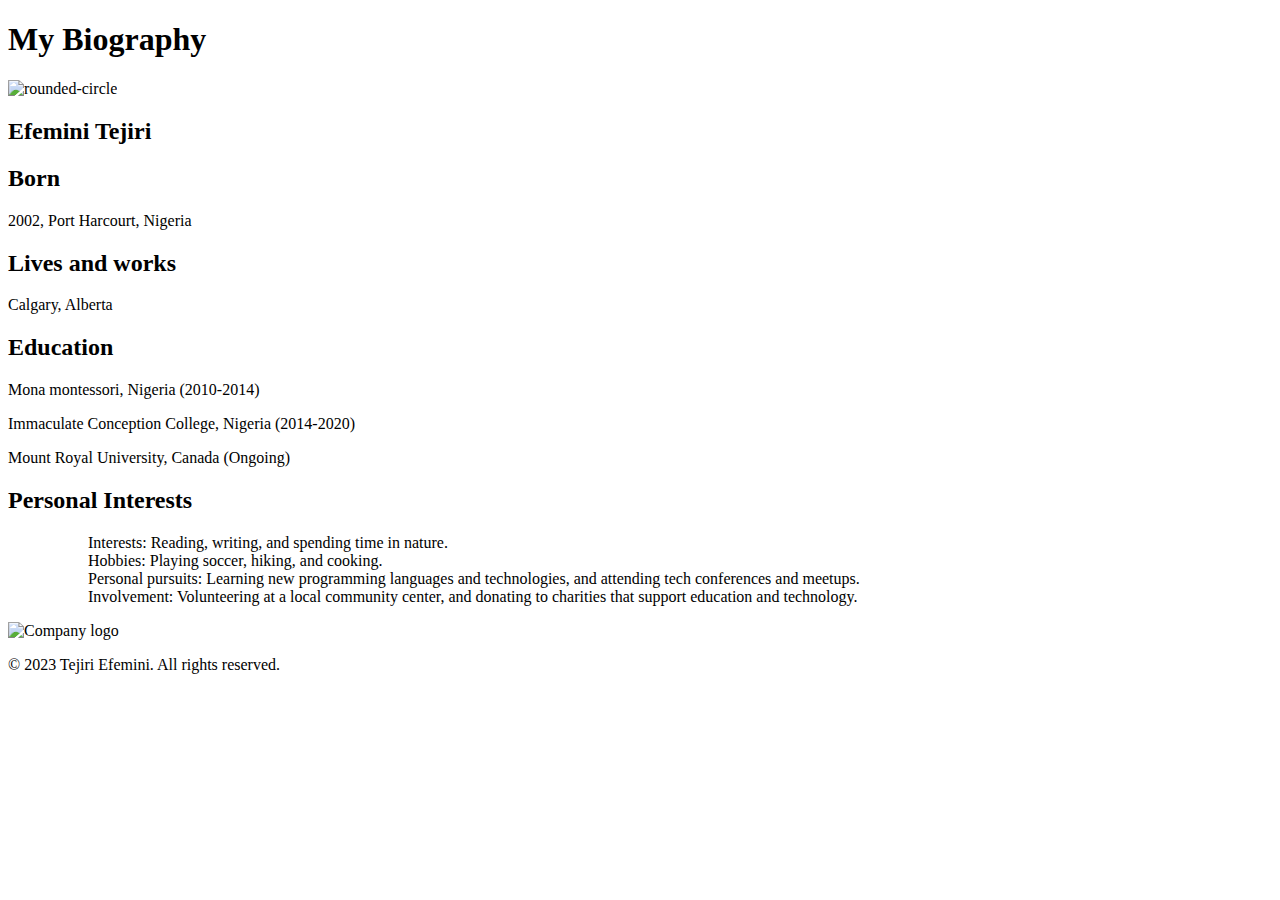
==== pages/biography.html @ 509cf947 "Add files via upload" ====
<!DOCTYPE html>
<html lang="en">
    <head>
        <meta name="viewport" content="width=device-width, initial-scale=1.0">
        <meta name="keywords" content="Biography">
        <meta name="description" content="This page talks about my biography">
        <meta name="author" content="Efemini Tejiri">
        <meta charset="utf-8">
        <title>Efemmini Tejiri - My biography</title>
    
        <link rel="stylesheet" href="styles/main.css">
        <link rel="stylesheet" href="https://cdnjs.cloudflare.com/ajax/libs/font-awesome/4.7.0/css/font-awesome.min.css">
        <!--link above to get social media  icons-->
    
    
    </head>

<body>
    <div class="container" id="bio-container">
        <h1 class="bio-title">My Biography</h1>


        <img src="images/picbio.PNG" alt="rounded-circle" class="bio-pic" >
        <h2 class= "bio-name"> Efemini Tejiri </h2>

        <div class="content" id="bio-content">

            <div class="grid-container">
                <div class="grid-item born">
                  <h2>Born</h2>
                  <p>2002, Port Harcourt, Nigeria</p>
                </div>
                <div class="grid-item lives-works">
                  <h2>Lives and works</h2>
                  <p>Calgary, Alberta</p>
                </div>
              </div>
              

            <div class="bio-section">
                <h2 class="section-title">Education</h2>
                <p>Mona montessori, Nigeria (2010-2014)</p>
                <p>Immaculate Conception College, Nigeria (2014-2020)</p>
                <p>Mount Royal University, Canada (Ongoing)</p>
            </div>

            <div class="bio-section">
                <h2 class="section-title">Personal Interests</h2>
                <ul>
                    <ul>Interests: Reading, writing, and spending time in nature.</ul>
                    <ul>Hobbies: Playing soccer, hiking, and cooking.</ul>
                    <ul>Personal pursuits: Learning new programming languages and technologies, and attending tech conferences and meetups.</ul>
                    <ul>Involvement: Volunteering at a local community center, and donating to charities that support education and technology.</ul>
                </ul>
        
            </div>

        </div>


        <footer>
          <div class="container-footer">
            <img src="images/logotj.PNG" alt="Company logo" class="footer-logo">
            <p>&copy; 2023 Tejiri Efemini. All rights reserved.</p>
          </div>
        </footer>


</body>


</html>
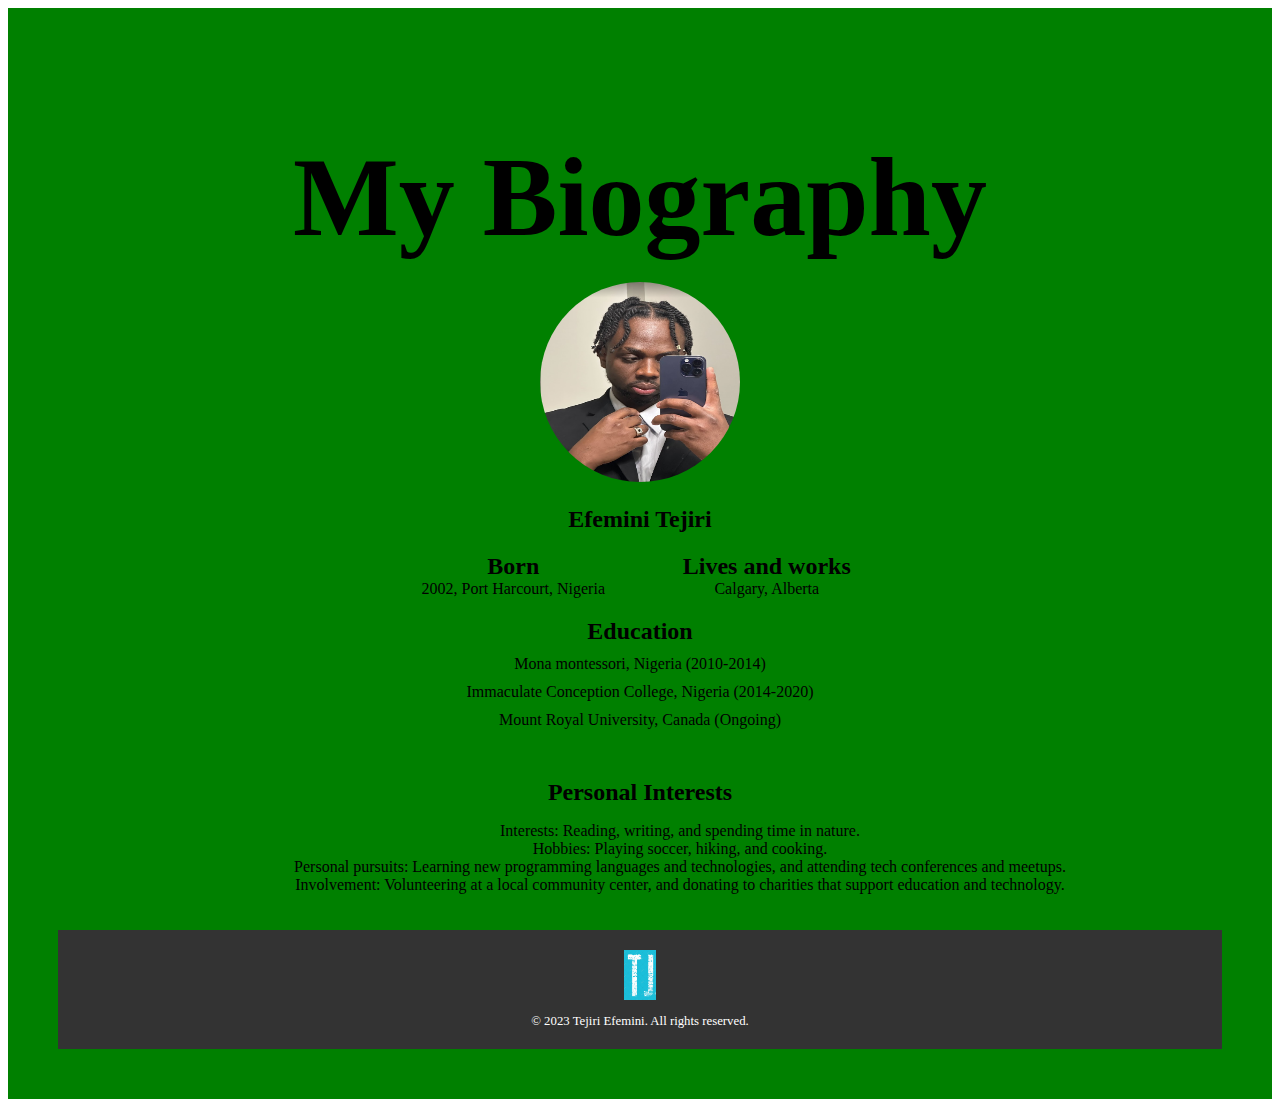
==== commit a47aa84b: "major change" ====
--- a/pages/biography.html
+++ b/pages/biography.html
@@ -8,9 +8,19 @@
         <meta charset="utf-8">
         <title>Efemmini Tejiri - My biography</title>
     
-        <link rel="stylesheet" href="styles/main.css">
+        <link rel="stylesheet" href="../styles/main.css">
         <link rel="stylesheet" href="https://cdnjs.cloudflare.com/ajax/libs/font-awesome/4.7.0/css/font-awesome.min.css">
         <!--link above to get social media  icons-->
+
+          <!-- Bootstrap CSS -->
+    <link href="https://cdn.jsdelivr.net/npm/bootstrap@5.1.3/dist/css/bootstrap.min.css" rel="stylesheet"
+    integrity="sha384-1BmE4kWBq78iYhFldvKuhfTAU6auU8tT94WrHftjDbrCEXSU1oBoqyl2QvZ6jIW3" crossorigin="anonymous">
+
+<!-- Bootstrap JS Bundle -->
+<script src="https://cdn.jsdelivr.net/npm/bootstrap@5.1.3/dist/js/bootstrap.bundle.min.js"
+    integrity="sha384-ka7Sk0Gln4gmtz2MlQnikT1wXgYsOg+OMhuP+IlRH9sENBO0LRn5q+8nbTov4+1p"
+    crossorigin="anonymous"></script>
+
     
     
     </head>
@@ -20,7 +30,7 @@
         <h1 class="bio-title">My Biography</h1>
 
 
-        <img src="images/picbio.PNG" alt="rounded-circle" class="bio-pic" >
+        <img src="../images/picbio.PNG" alt="rounded-circle" class="bio-pic" >
         <h2 class= "bio-name"> Efemini Tejiri </h2>
 
         <div class="content" id="bio-content">
@@ -60,7 +70,7 @@
 
         <footer>
           <div class="container-footer">
-            <img src="images/logotj.PNG" alt="Company logo" class="footer-logo">
+            <img src="../images/logotj.PNG" alt="Company logo" class="footer-logo">
             <p>&copy; 2023 Tejiri Efemini. All rights reserved.</p>
           </div>
         </footer>
--- a/styles/main.css
+++ b/styles/main.css
@@ -0,0 +1,321 @@
+.intro-section {
+  text-align: center;
+  font-family: 'Helvetica', sans-serif;
+  font-weight: 300;
+  line-height: 1.5;
+  color: #333;
+}
+h1, p {
+  margin-bottom: 1rem;
+}
+
+.navigation {
+  display: flex;
+  flex-direction: column;
+  list-style: none; /* Remove default bullet points */
+  padding: 0; /* Remove default padding */
+  margin: 0; /* Remove default margin */
+}
+
+.header-image {
+  object-fit: cover; /* Ensure entire image is displayed within container */
+  position: absolute; /* Position image behind content */
+  top: 0; /* Position image to top of container */
+  left: 0; /* Position image to left of container */
+  z-index: -1; /* Set image to a lower layer to ensure content appears on top */
+}
+
+main p::first-letter{
+  
+  font-size: 200%;
+  color:red;
+}
+
+.navigation a {
+  color: white ; /* Text color for navigation links */
+  text-decoration: none; /* Remove underline */
+  padding: 10px 20px; /* Add padding between links */
+  font-weight: bold; /* Make link text bold */
+  font-family: 'Montserrat', sans-serif; /* Set custom font */
+  text-transform: uppercase; /* Convert text to uppercase */
+  position: relative; /* Allow relative positioning for after pseudo-element */
+}
+
+/* Style the social links */
+.social-links {
+  display: flex;
+  flex-direction: column; /* Make social links stack vertically */
+  align-items: center; /* Center icons vertically */
+}
+
+.social-links a {
+  color: #ccc; /* Color for social media icons */
+  margin: 0 10px; /* Add spacing between icons */
+  font-size: 20px; /* Adjust icon size as needed */
+  
+}
+
+.carousel img {
+  width: 100%;
+  height: 60vh;
+  /*vh = viewport height*/
+  object-fit: cover;
+}
+
+
+.container-header{
+  display: flex; /* This will enable flexbox */
+  justify-content: space-between; /* Evenly distribute content horizontally */
+  align-items: center; /* Align content vertically */
+  height: 200px; /* Adjust height as needed */
+}
+.contacter-links {
+  flex: 1; /* This will allow the sidebar to grow and shrink as needed */
+  padding: 10px;
+  border-right: 2px solid #ccc; /* Just for visual separation */
+}
+
+.navigation a:hover {
+  background-color: #ddd; /* Background color on hover */
+}
+
+
+#banner{
+  background-image: url("images/pic1.jpg");
+  background-repeat: no-repeat;
+  background-size: contain;
+  /* background-color: #55ACEE; */
+  height: 100px;
+  width: 100%;
+  height: max-content;
+  border: 1px solid red ;
+  background-position: 300px 0px;
+}
+
+.container-intro{
+  font-size: 50px;
+  display: flex; /* This will enable flexbox */
+  flex-direction: column;
+  justify-content: center;
+  align-items: center;
+  padding: 10px;
+}
+
+.main-content{
+  display: flex; /* This will enable flexbox */
+  flex-direction: column;
+  justify-content: center;
+  align-items: center;
+  padding: 10px;
+  letter-spacing: 0.1cqi;
+  background-color: bisque;
+}
+
+.page1{
+  background-color: bisque;
+}
+
+
+
+
+span{
+  color: red;
+}
+
+
+/*footer section*/
+footer {
+  background-color: #333;
+  color: #fff;
+  padding: 20px;
+  display: flex;
+  justify-content: center;
+  align-items: center;
+  flex-wrap: wrap;
+}
+
+#top{
+  background-color: #181717;
+}
+
+.container-links {
+  display: flex;
+  flex-direction: column;
+  align-items: center;
+}
+
+.footer-logo {
+  width: 50x;
+  height: 50px;
+  margin-bottom: 10px;
+}
+
+footer p {
+  margin: 0;
+  font-size: 0.8em;
+  color: #fff;
+}
+
+
+
+/*concerning social media logo*/
+.container-links{
+  display: flex;
+flex-direction: column;
+align-items: flex-end;
+
+}
+
+
+.fa {
+  padding: 10px;
+  font-size: 30px;
+  text-decoration: none;
+}
+
+/* Add a hover effect */
+.fa:hover {
+  opacity: 0.7;
+}
+
+/* Set a specific color for each brand */
+.fa-facebook {
+  background: #3B5998;
+  color: white;
+}
+
+.fa-twitter {
+  background: #55ACEE;
+  color: white;
+}
+
+.fa-instagram{
+  font-size: 50px; /* Adjust the size as needed */
+  color: #E1306C; /* Instagram's brand color */
+}
+
+.fa-github {
+  color: #181717; /* GitHub's official icon color */
+}
+
+.fab.fa-linkedin {
+  color: #0A66C2; 
+}
+
+
+
+/* regarding teh biography*/
+
+body.biography-page {  /* Target the body element with class */
+  margin: 0;
+  padding: 0;
+  font-family: sans-serif;
+}
+
+#bio-container {
+  background-color: green;
+  padding: 50px;
+  color: black;
+  text-align: center;
+}
+
+.bio-title {
+  font-size: 3em;
+  margin-bottom: 20px;
+}
+
+#bio-content {
+  display: flex;
+  flex-direction: column;
+  align-items: center;
+}
+
+.bio-section {
+  margin-bottom: 20px;
+}
+
+.section-title {
+  font-size: 1.5em;
+  margin-bottom: 10px;
+}
+
+.live, .work {
+  flex: 1; /* Each section will take up an equal amount of space */
+}
+
+.bio-pic {
+  border-radius: 52%;
+  width: 200px; /* Set the width */
+  height: 200px; /* Set the height */
+}
+
+p {
+  margin: 10px;
+}
+
+
+.grid-container {
+  display: grid;
+  grid-template-columns: repeat(2, 1fr); /* Creates two columns */
+  gap: 70px; /* Optional: Adds space between the columns */
+}
+
+.grid-item {
+  display: flex;
+  flex-direction: column;
+  justify-content: center; /* Aligns items vertically in the center */
+}
+
+.grid-item h2, .grid-item p {
+  margin: 0; /* Removes default margin */
+  
+}
+
+.bio-title {
+  font-size: 7em;
+  margin-bottom: 20px;
+}
+
+.yearend{
+  color:gray;
+  font-size: 0.8em;
+}
+
+.resume-container {
+  display: grid;
+  grid-template-columns: 1fr 2fr;  /* Adjust column width as needed */
+  grid-gap: 20px;
+  margin: 20px auto;
+  width: 80%;
+  border: 1px solid #ddd;
+  padding: 20px;
+  background-color: #fff;
+}
+
+.contact-info,
+.experience-skills,
+.education,
+.projects {
+  padding: 10px;
+}
+
+
+  /* Add media queries for responsiveness */
+  @media (max-width: 768px) {
+    .col-sm-4 {
+        width: 100%;
+    }
+    .col-sm-4,
+    .col-sm-4 {
+        margin-bottom: 20px;
+    }
+}
+@media (max-width: 576px) {
+    .col-sm-4 {
+        width: 100%;
+    }
+    .col-sm-4,
+    .col-sm-4 {
+        margin-bottom: 30px;
+    }
+}
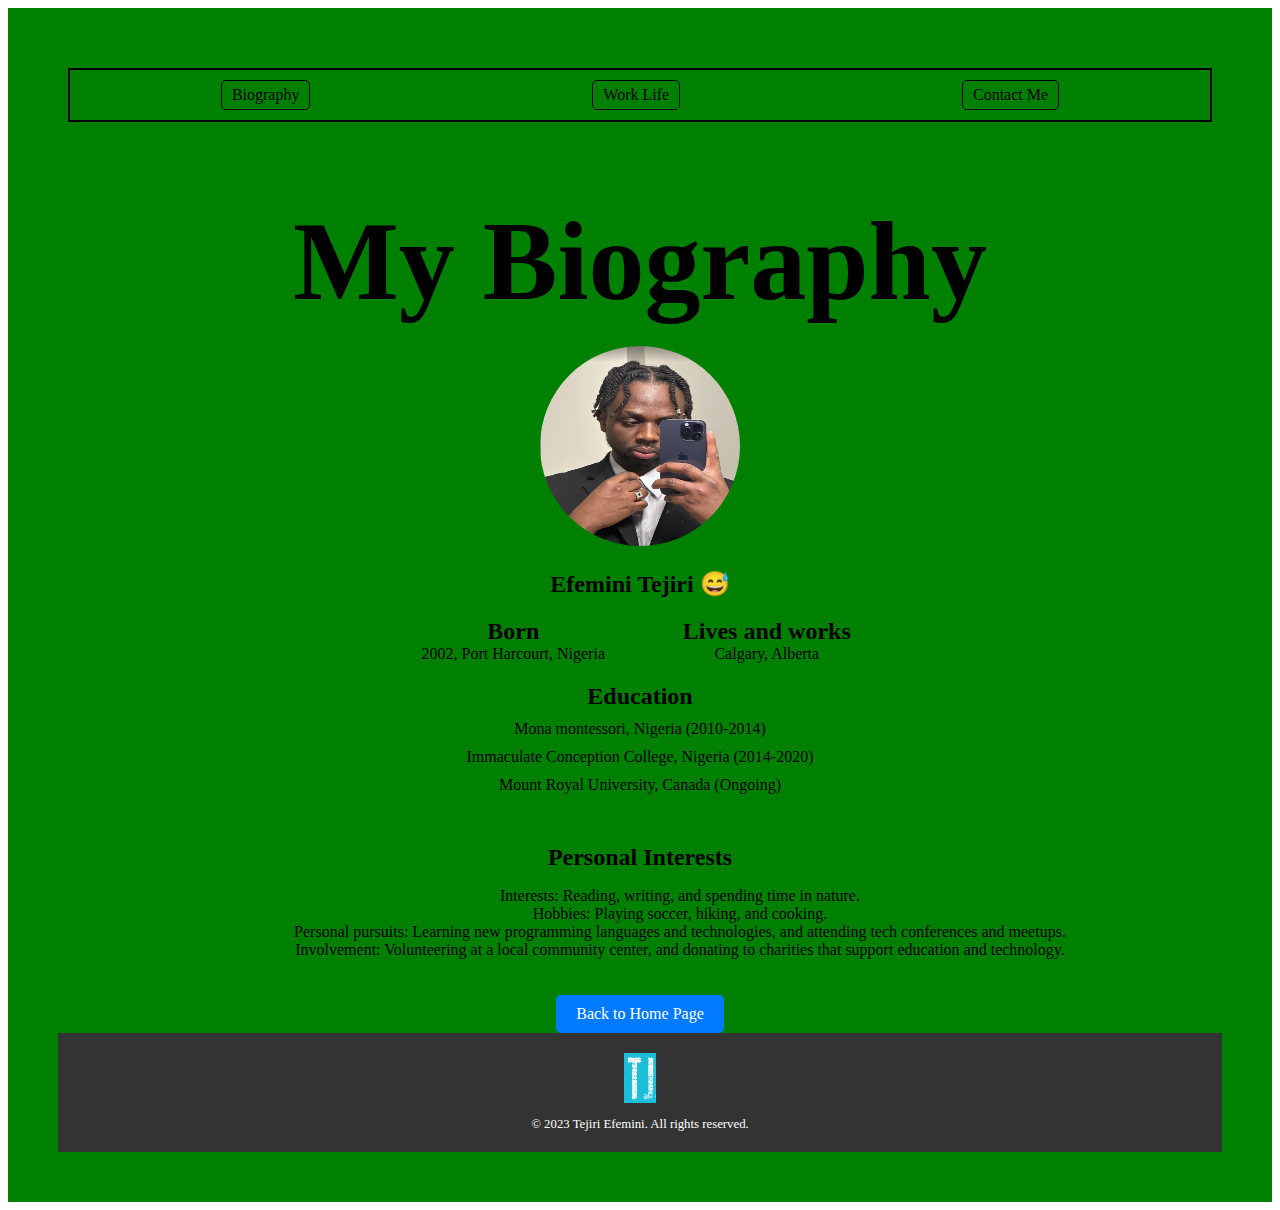
==== commit 5bfebd95: "major update" ====
--- a/pages/biography.html
+++ b/pages/biography.html
@@ -26,19 +26,26 @@
     </head>
 
 <body>
+  
+
+  
+  
     <div class="container" id="bio-container">
+      <nav class="navigation-bio">
+        <a href="../pages/biography.html">Biography</a>
+        <a href="../pages/resume2.html" target="_self">Work Life</a>
+        <a href="../pages/contact.html">Contact Me</a>
+      </nav>
         <h1 class="bio-title">My Biography</h1>
-
-
         <img src="../images/picbio.PNG" alt="rounded-circle" class="bio-pic" >
-        <h2 class= "bio-name"> Efemini Tejiri </h2>
+        <h2 class= "bio-name"> Efemini Tejiri  &#128517; </h2>
 
         <div class="content" id="bio-content">
 
             <div class="grid-container">
                 <div class="grid-item born">
-                  <h2>Born</h2>
-                  <p>2002, Port Harcourt, Nigeria</p>
+                  <h2>Born   </h2>
+                  <p>2002, Port Harcourt, Nigeria  </p>
                 </div>
                 <div class="grid-item lives-works">
                   <h2>Lives and works</h2>
@@ -48,7 +55,7 @@
               
 
             <div class="bio-section">
-                <h2 class="section-title">Education</h2>
+                <h2 class="section-title">Education </h2>
                 <p>Mona montessori, Nigeria (2010-2014)</p>
                 <p>Immaculate Conception College, Nigeria (2014-2020)</p>
                 <p>Mount Royal University, Canada (Ongoing)</p>
@@ -64,6 +71,7 @@
                 </ul>
         
             </div>
+            <a href="index.html" class="btn btn-primary">Back to Home Page</a>
 
         </div>
 
--- a/styles/main.css
+++ b/styles/main.css
@@ -138,6 +138,13 @@
   background-color: #181717;
 }
 
+#video {
+  border: 3px dashed black; /* Green border */
+  border-radius: 8px;        /* Rounded corners */
+  padding: 50px;             /* Some padding */
+             /* Space outside the border */
+}
+
 .container-links {
   display: flex;
   flex-direction: column;
@@ -319,3 +326,81 @@
         margin-bottom: 30px;
     }
 }
+
+.navigation-resume{
+  display: flex;
+  justify-content: space-around;
+  border: 2px solid white;
+  padding: 10px;
+  margin: 10px;
+}
+.navigation-resume a {
+  text-decoration: none;
+  color: white;
+  padding: 5px 10px;
+  border: 1px solid white;
+  border-radius: 5px;
+  transition: background-color 0.3s, color 0.3s;
+}
+
+.navigation-resume a:hover {
+  background-color: white;
+  color: black;
+}
+
+.navigation-bio {
+  display: flex;
+  justify-content: space-around;
+  border: 2px solid #000;
+  padding: 10px;
+  margin: 10px;
+}
+
+.navigation-bio a {
+  text-decoration: none;
+  color: #000;
+  padding: 5px 10px;
+  border: 1px solid #000;
+  border-radius: 5px;
+  transition: background-color 0.3s, color 0.3s;
+}
+
+.navigation-bio a:hover {
+  background-color: #000;
+  color: #fff;
+}
+
+
+.btn {
+  display: inline-block;
+  padding: 10px 20px;
+  border-radius: 5px;
+  background-color: #007BFF;
+  color: #fff;
+  text-decoration: none;
+  transition: background-color 0.3s ease;
+}
+
+.btn:hover {
+  background-color: #0056b3;
+}
+
+.submit, .clear {
+  padding: 10px 20px;
+  margin: 5px;
+  border: none;
+  border-radius: 5px;
+  transition: all 0.3s ease;
+}
+
+.submit:hover {
+  background-color: #4CAF50; /* Green background */
+  color: white;
+  transform: scale(1.1); /* Expand the button */
+}
+
+.clear:hover {
+  background-color: #f44336; /* Red background */
+  color: white;
+  transform: scale(1.1); /* Expand the button */
+}
